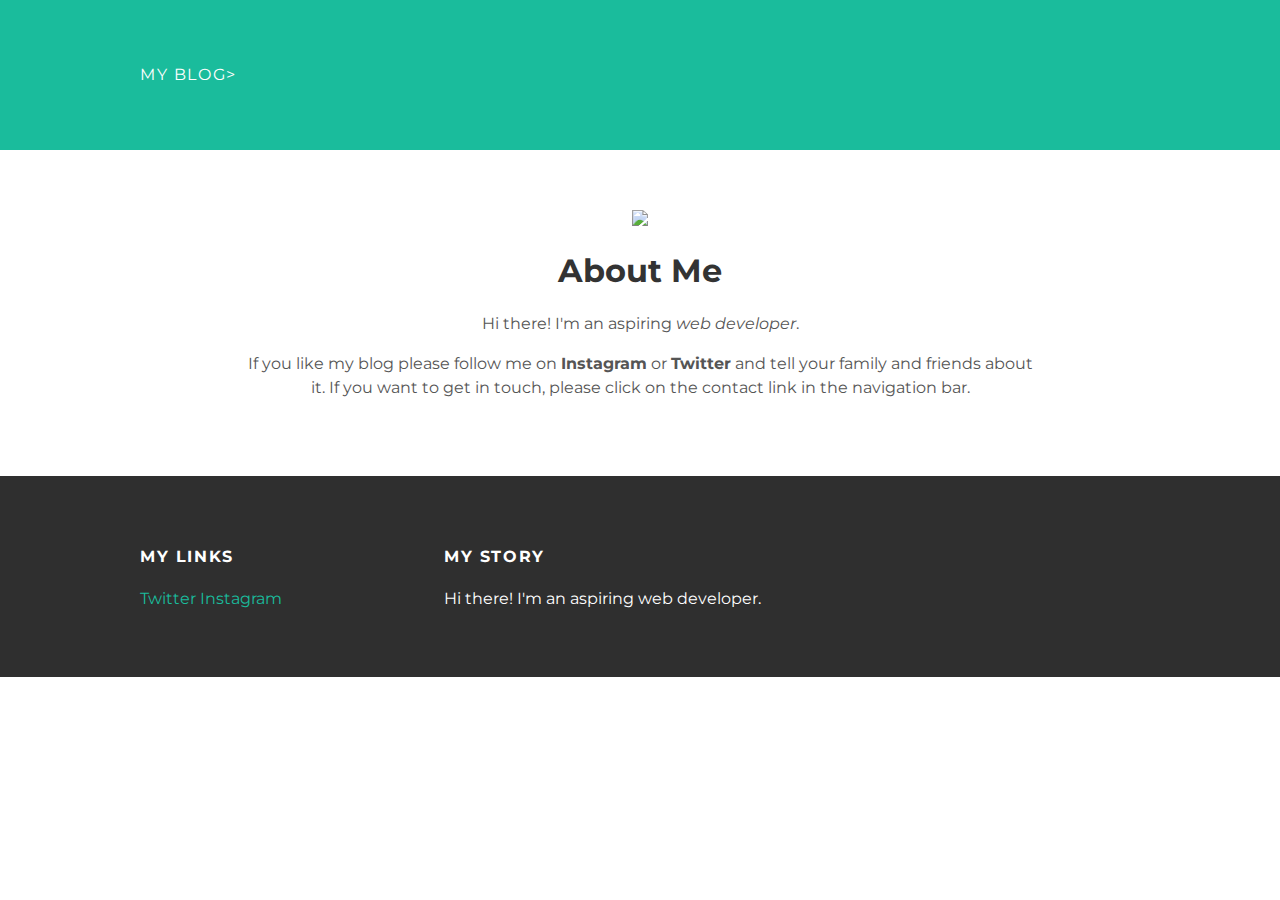
==== about.html @ 9bbebd45 "Add files via upload" ====
<!DOCTYPE html>
<html>
<head>
  <title>My blog</title>
  <link rel="stylesheet" type="text/css" href="styles.css">
</head>
<body>
  <div id="header">
    <div class="container">
      <a href="index.html">My Blog></a>
      <ul>
        <li><a href="about.html"><strong>About</strong></a></li>
        <li><a href="mailto:rfq456@gmail.com"><strong>Contact</strong></a></li>
      </ul>
    </div>
  </div>
  <div id="content">
    <div class="container">
      <div class="about">
        <div class="about_author">
          <img src="http://www.goalies-only.com/brians-customizers/data/optik/upload_art/OPTD5a2adcb022a18-logo.png">
        </div>
        <h1 class="about_title">About Me</h1>
        <div class="about_content">
          <p>Hi there! I'm an aspiring <em>web developer</em>.</p>
          <p> If you like my blog please follow me on <strong>Instagram</strong>
          or <strong>Twitter</strong> and tell your family and friends about it.
          If you want to get in touch, please click on the contact link in the
          navigation bar.</p>
        </div>
      </div>
    </div>
  </div>
  <div id="footer">
    <div class="container">
      <div class="column">
        <h4>My Links</h4>
        <p>
          <a href="https://twitter.com/RyanQuirk9">Twitter</a>
          <a href="https://www.instagram.com/quirk_hockey6/?hl=en">Instagram</a>
        </p>
      </div>
      <div class="column">
        <h4>My Story</h4>
        <p>Hi there! I'm an aspiring web developer.</p>
      </div>
    </div>
  </div>
</body>
</html>
---- styles.css ----
@import url(http://fonts.googleapis.com/css?family=Montserrat:400,700);
body {
  color: #555;
  margin: 0;

  font-family: 'Montserrat', sans-serif;
}
#header {
  background-color: #1abc9c;
  height: 150px;
  line-height: 150px;
}
#header li {
  display: inline;
  padding-left: 20px;
}
#header a {
  color: white;
  text-decoration: none;
  text-transform: uppercase;
  letter-spacing: 0.1em;
}
#header a:hover {
  color: #222;
}
#header_title {
  display: block;
  float: left;
  font-size: 20px;
  font-weight: bold;
}
#header_nav {
  display: block;
  float: right;
  margin-top: 0;
}
.container {
  max-width: 1000px;
  margin: 0 auto;
}
#footer {
  background-color: #2f2f2f;
  padding: 50px 0;
}
#footer h4 {
  color: white;
  text-transform: uppercase;
  letter-spacing: 0.1em;
}
#footer p {
  color: white;
}
.column {
  min-width: 300px;
  display: inline-block;
  vertical-align: top;
}
a {
  color: #1abc9c;
  text-decoration: none;
}
a:hover {
  color:#F6A623;
}
.post, .about {
  max-width: 800px;
  margin: 0 auto;
  padding: 60px 0;
}
.about {
  text-align: center;
}
.post
.about img {
  width: 300px;
  height: 300px;
}
.post_author img {
  width: 50px;
  height: 50px;
  vertical-align: middle;
}
.post_author2 img {
  width: 50px;
  height: 50px;
  vertical-align: middle;
  border-radius: 30px;
}
.post_author span {
  margin-left: 16px;
}
.post_author2 span {
  margin-left: 16px;
}
.post_date {
  color: #D2D2D2;

  font-size: 14px;
  font-weight: bold;
  text-transform: uppercase;
  letter-spacing: 0.1em;
}
.post_container:nth-child(even) {
  background-color: #f2f2f2;
}
h1, h2, h3, h4 {
  color: #333;
}
p {
  line-height: 1.5;
}
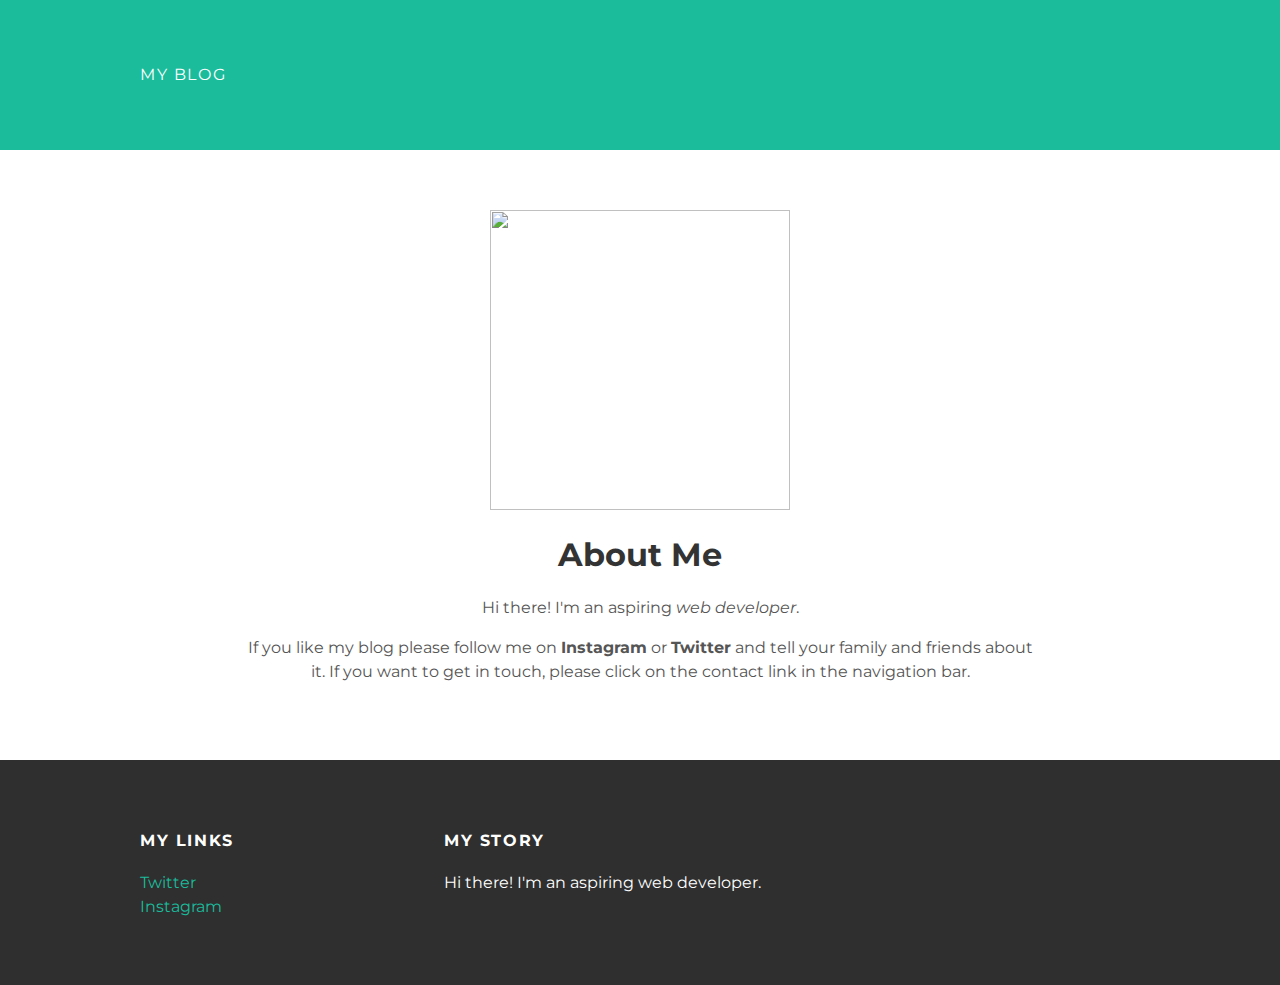
==== commit 9514bb42: "Update about.html" ====
--- a/about.html
+++ b/about.html
@@ -7,7 +7,7 @@
 <body>
   <div id="header">
     <div class="container">
-      <a href="index.html">My Blog></a>
+      <a href="index.html">My Blog</a>
       <ul>
         <li><a href="about.html"><strong>About</strong></a></li>
         <li><a href="mailto:rfq456@gmail.com"><strong>Contact</strong></a></li>
@@ -18,7 +18,7 @@
     <div class="container">
       <div class="about">
         <div class="about_author">
-          <img src="http://www.goalies-only.com/brians-customizers/data/optik/upload_art/OPTD5a2adcb022a18-logo.png">
+          <img src="http://www.goalies-only.com/brians-customizers/data/optik/upload_art/OPTD5a2adcb022a18-logo.png" width = 300px, height = 300px>
         </div>
         <h1 class="about_title">About Me</h1>
         <div class="about_content">
@@ -36,7 +36,7 @@
       <div class="column">
         <h4>My Links</h4>
         <p>
-          <a href="https://twitter.com/RyanQuirk9">Twitter</a>
+          <a href="https://twitter.com/RyanQuirk9">Twitter</a><br>
           <a href="https://www.instagram.com/quirk_hockey6/?hl=en">Instagram</a>
         </p>
       </div>
--- a/styles.css
+++ b/styles.css
@@ -71,7 +71,7 @@
   text-align: center;
 }
 .post
-.about img {
+.about_author img {
   width: 300px;
   height: 300px;
 }
